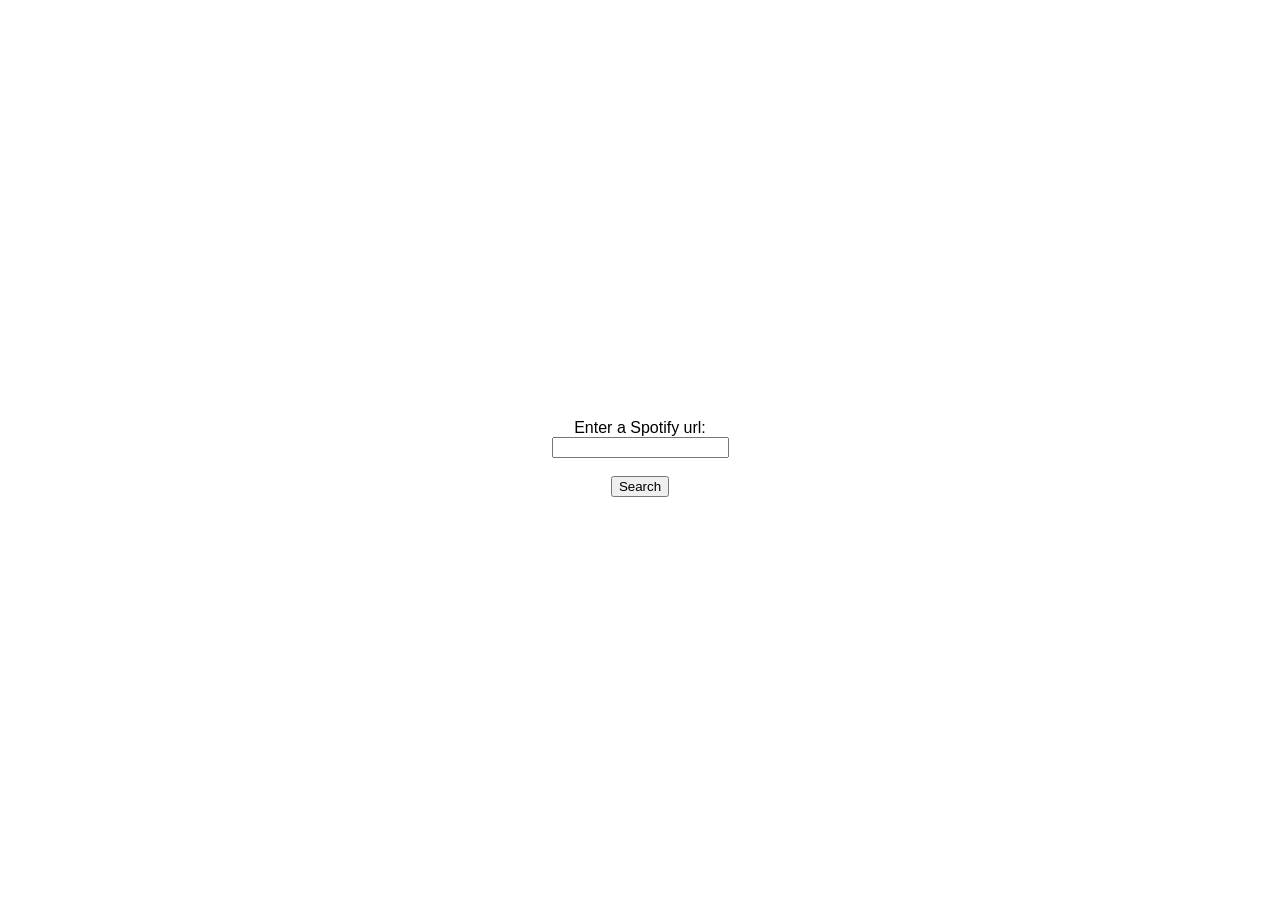
==== templates/index.html @ 9a1a1e89 "Add files via upload" ====
<!DOCTYPE html>
<html lang="en">
<head>
    <meta charset="UTF-8">
    <meta http-equiv="X-UA-Compatible" content="IE=edge">
    <meta name="viewport" content="width=device-width, initial-scale=1.0">
    <title>Spotify to YouTube Downloader</title>
    <style>
        body {
            display: flex;
            justify-content: center;
            align-items: center;
            height: 100vh;
            font-family: Arial, sans-serif;
        }
        form {
            text-align: center;
        }
    </style>
</head>
<body>
    <form action="/search" method="post">
        <label for="spotify_url">Enter a Spotify url:</label>
        <br>
        <input type="text" id="spotify_url" name="spotify_url">
        <br><br>
        <input type="submit" value="Search">
    </form>
</body>
</html>
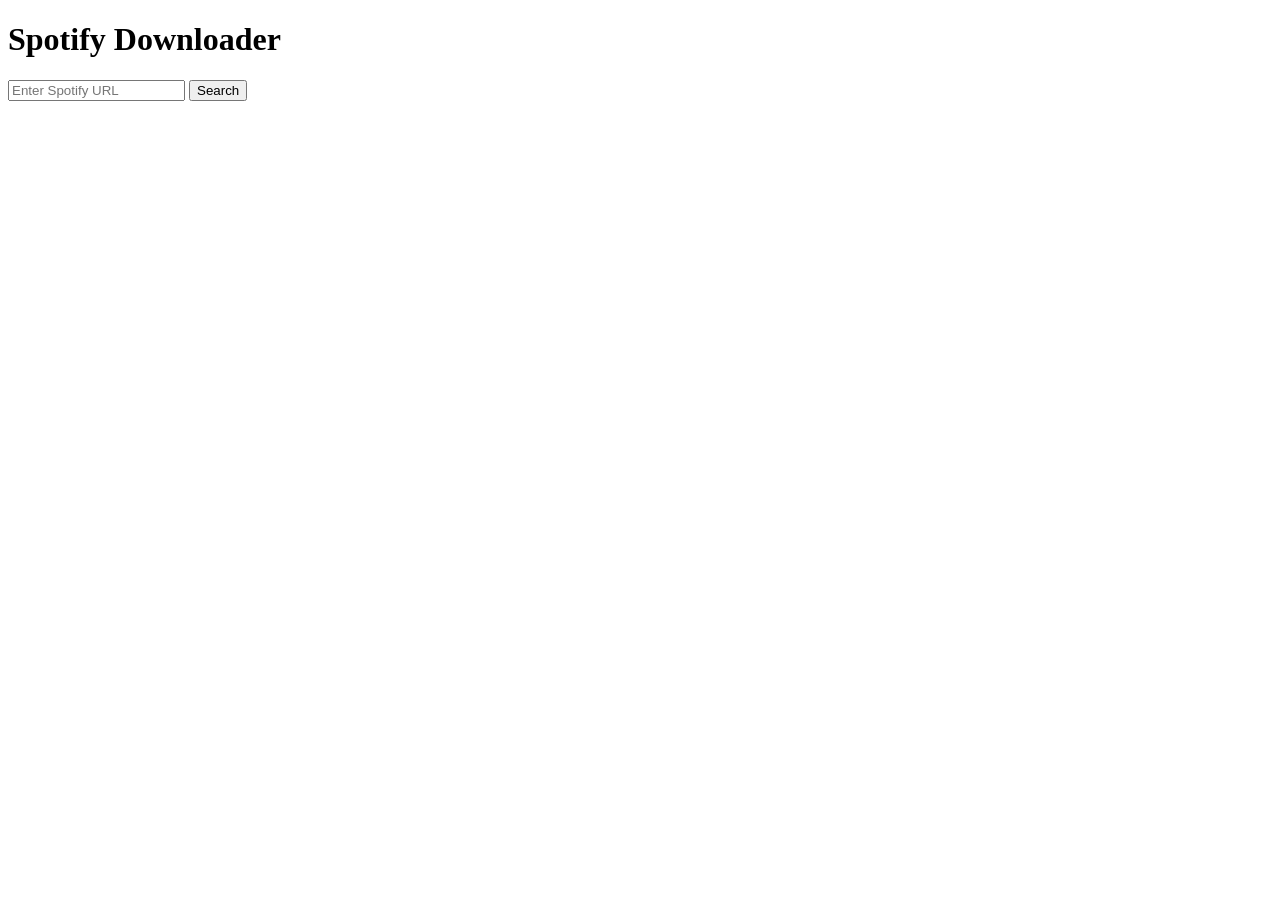
==== commit ae45211d: "adding album" ====
--- a/templates/index.html
+++ b/templates/index.html
@@ -1,30 +1,16 @@
-<!DOCTYPE html>
+<!doctype html>
 <html lang="en">
 <head>
     <meta charset="UTF-8">
-    <meta http-equiv="X-UA-Compatible" content="IE=edge">
     <meta name="viewport" content="width=device-width, initial-scale=1.0">
-    <title>Spotify to YouTube Downloader</title>
-    <style>
-        body {
-            display: flex;
-            justify-content: center;
-            align-items: center;
-            height: 100vh;
-            font-family: Arial, sans-serif;
-        }
-        form {
-            text-align: center;
-        }
-    </style>
+    <title>Spotify to YouTube</title>
+    <link rel="stylesheet" href="{{ url_for('static', filename='styles.css') }}">
 </head>
 <body>
+    <h1>Spotify Downloader</h1>
     <form action="/search" method="post">
-        <label for="spotify_url">Enter a Spotify url:</label>
-        <br>
-        <input type="text" id="spotify_url" name="spotify_url">
-        <br><br>
-        <input type="submit" value="Search">
+        <input type="text" name="spotify_url" placeholder="Enter Spotify URL" required>
+        <button type="submit">Search</button>
     </form>
 </body>
 </html>
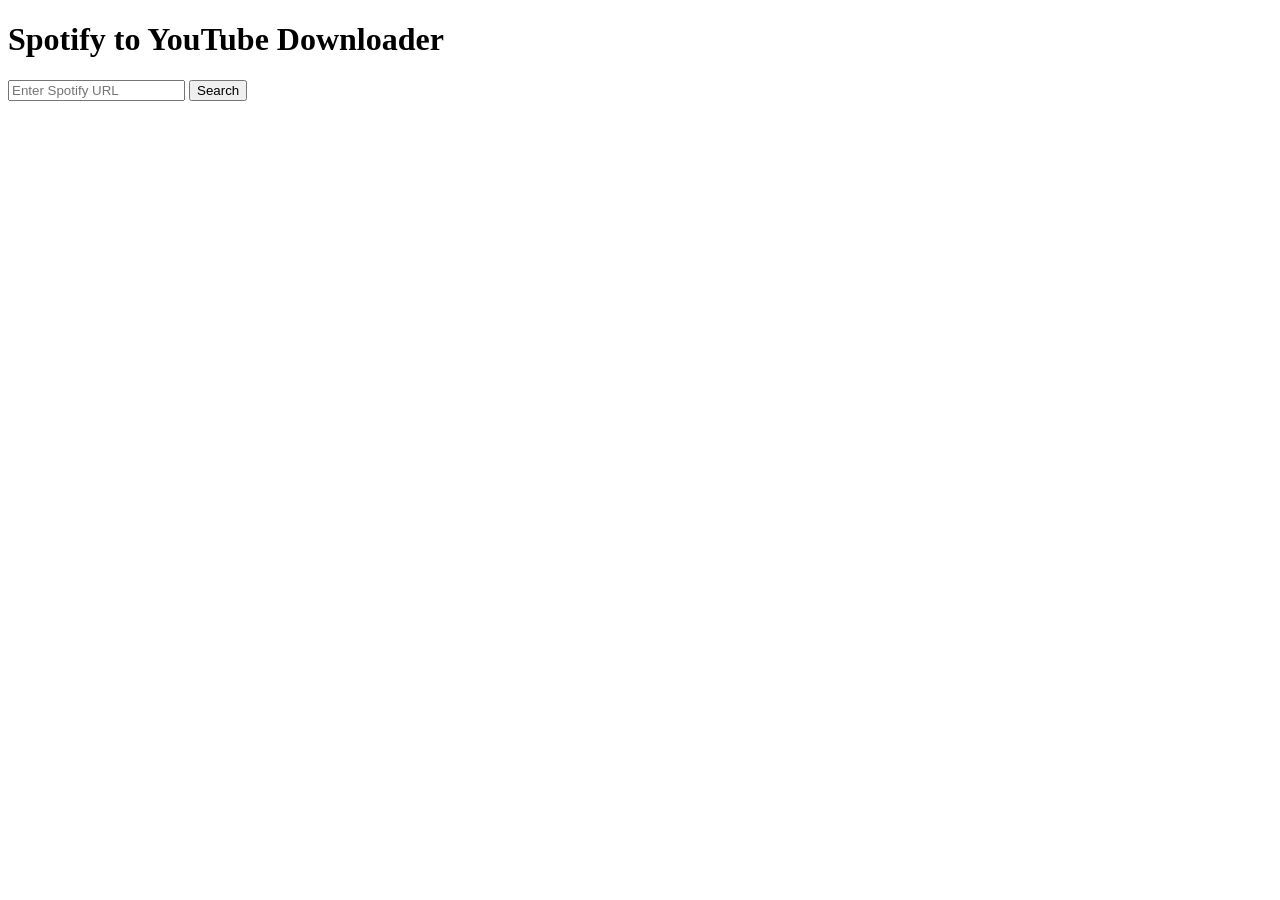
==== commit b089b412: "changes" ====
--- a/templates/index.html
+++ b/templates/index.html
@@ -7,7 +7,7 @@
     <link rel="stylesheet" href="{{ url_for('static', filename='styles.css') }}">
 </head>
 <body>
-    <h1>Spotify Downloader</h1>
+    <h1>Spotify to YouTube Downloader</h1>
     <form action="/search" method="post">
         <input type="text" name="spotify_url" placeholder="Enter Spotify URL" required>
         <button type="submit">Search</button>
